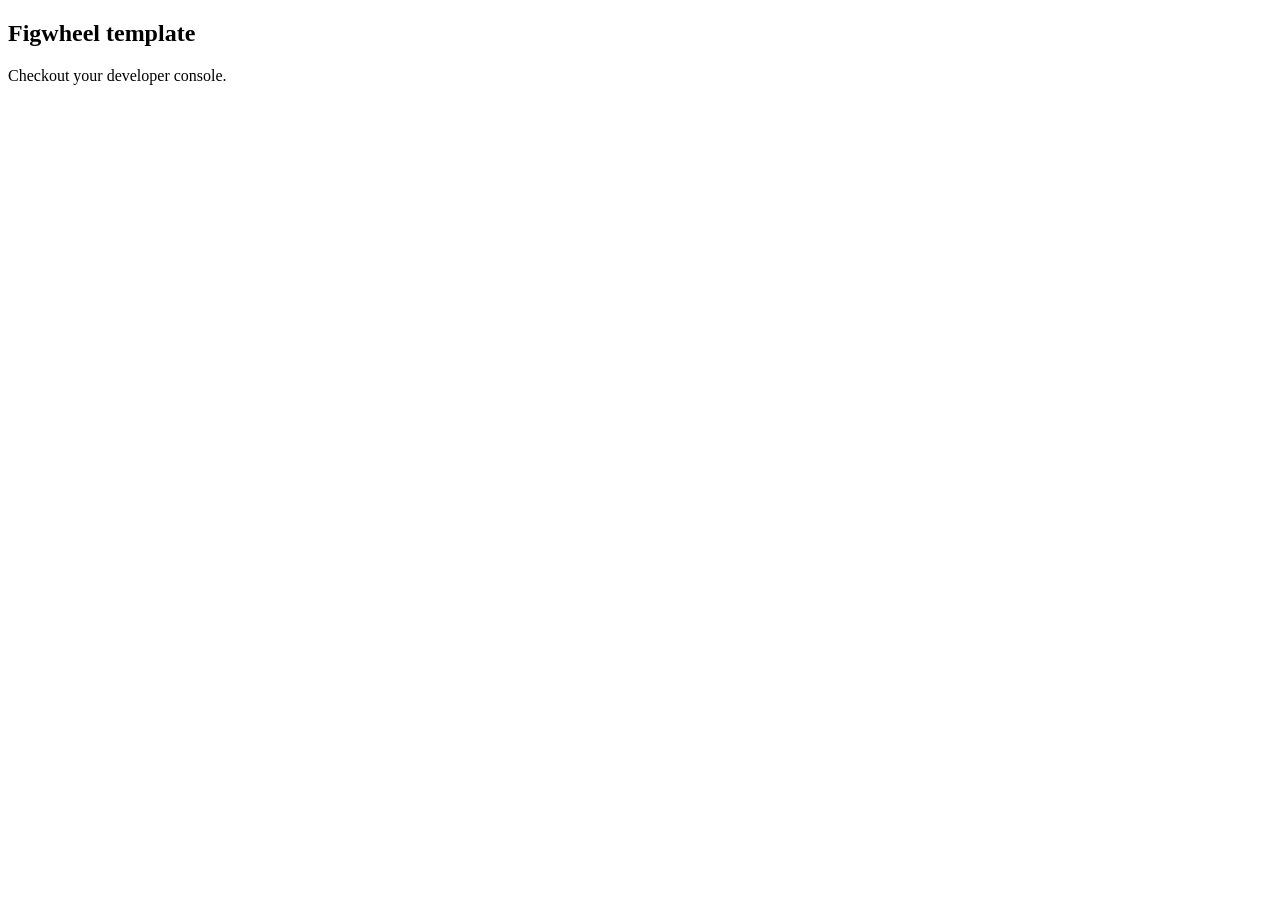
==== resources/public/index.html @ 2e17568a "Init" ====
<!DOCTYPE html>
<html>
  <head>
    <meta charset="UTF-8">
    <meta name="viewport" content="width=device-width, initial-scale=1">
    <link href="css/style.css" rel="stylesheet" type="text/css">
  </head>
  <body>
    <div id="app">
      <h2>Figwheel template</h2>
      <p>Checkout your developer console.</p>
    </div>
    <script src="js/compiled/towerbattles.js" type="text/javascript"></script>
  </body>
</html>
---- resources/public/css/style.css ----
/* some style */
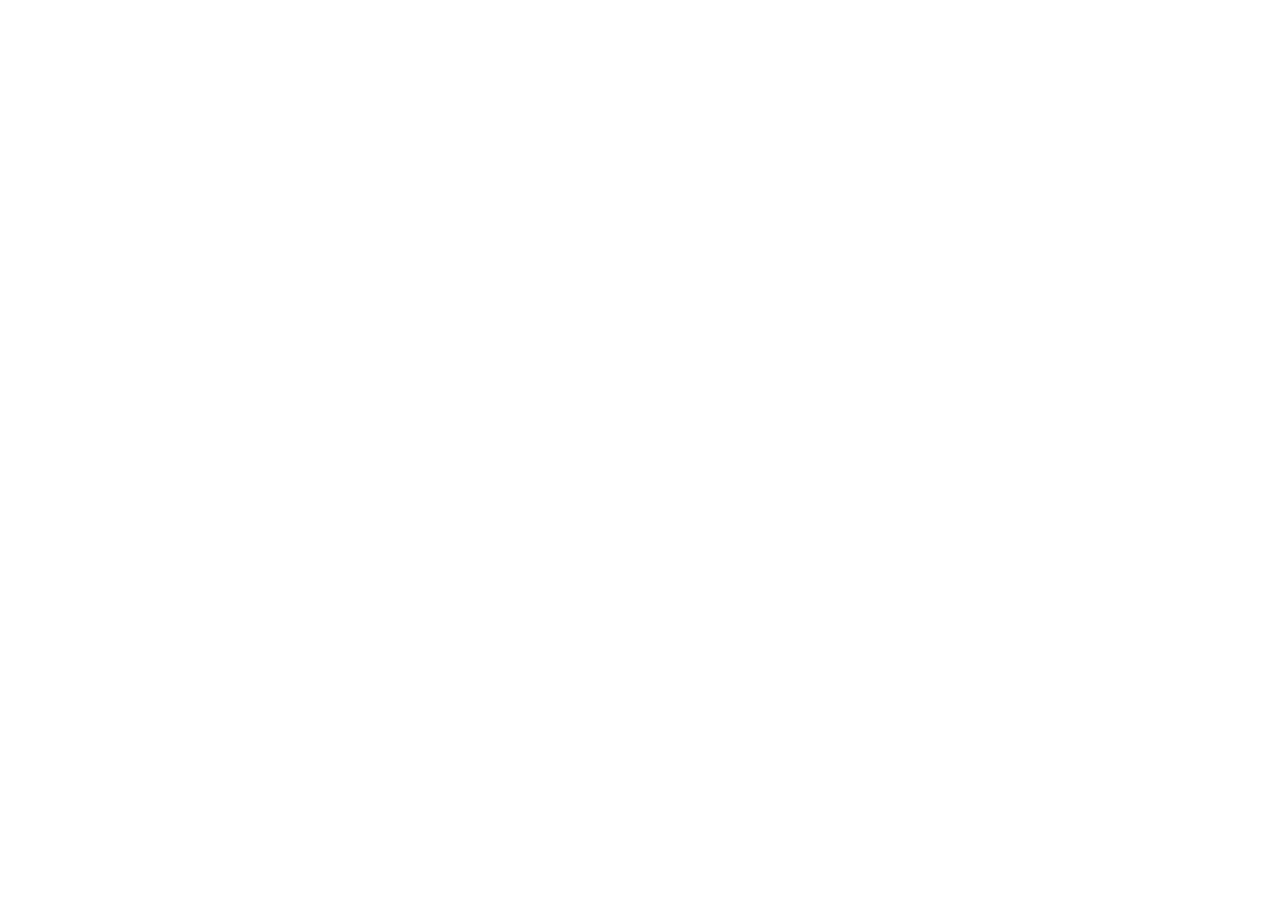
==== commit 296f6114: "Game board" ====
--- a/resources/public/index.html
+++ b/resources/public/index.html
@@ -7,8 +7,6 @@
   </head>
   <body>
     <div id="app">
-      <h2>Figwheel template</h2>
-      <p>Checkout your developer console.</p>
     </div>
     <script src="js/compiled/towerbattles.js" type="text/javascript"></script>
   </body>
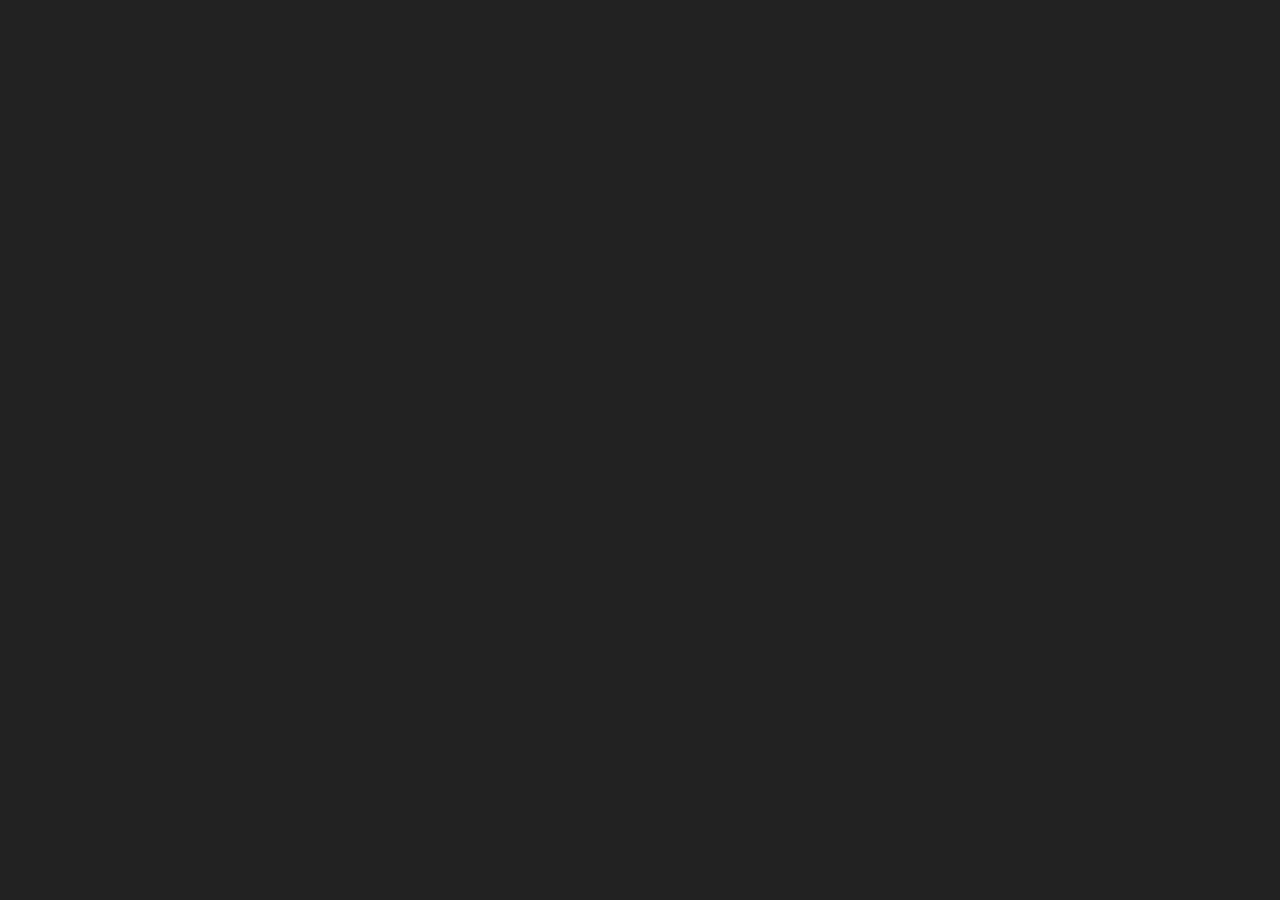
==== commit 54f3e92c: "Some help texts and styling" ====
--- a/resources/public/index.html
+++ b/resources/public/index.html
@@ -3,6 +3,7 @@
   <head>
     <meta charset="UTF-8">
     <meta name="viewport" content="width=device-width, initial-scale=1">
+    <link href="https://fonts.googleapis.com/css?family=Asap:400,500" rel="stylesheet">
     <link href="css/style.css" rel="stylesheet" type="text/css">
   </head>
   <body>
--- a/resources/public/css/style.css
+++ b/resources/public/css/style.css
@@ -1,2 +1,92 @@
-/* some style */
+/* vars */
+/* resets */
+html {
+  box-sizing: border-box; }
 
+*, *::before, *::after {
+  box-sizing: inherit; }
+
+/* basic */
+body {
+  font-family: 'Asap', sans-serif;
+  background: #222;
+  min-height: 100vh;
+  margin: 0;
+  display: flex; }
+
+h1, h2, h3, h4, h5, h6 {
+  margin-top: 0; }
+
+ul {
+  margin: 0;
+  padding-left: 1rem; }
+
+/* game */
+#app {
+  flex: 1;
+  display: flex; }
+
+table.game-board {
+  border-spacing: 0; }
+
+.game-board__cell {
+  background: #eee;
+  width: 25px;
+  height: 25px;
+  border: 1px solid #222;
+  cursor: pointer; }
+  .game-board__cell:hover {
+    border: 2px solid #8CC9FF; }
+
+.game-board__cell--empty:hover {
+  background: #bfe1ff; }
+
+.game-board__cell--tower {
+  background: #666; }
+  .game-board__cell--tower:hover {
+    background: #666; }
+
+.game-board__cell--selected {
+  border: 2px solid #8CC9FF;
+  background: #bfe1ff; }
+
+.game-board__cell--selected-remove {
+  border: 2px solid #AA1313;
+  background: #cc8181; }
+
+.game-board__cell--route {
+  background: green; }
+
+.game-board__start {
+  height: 10px;
+  background: #488948;
+  border: 1px solid #222; }
+
+.game-board__end {
+  height: 10px;
+  background: #AA1313;
+  border: 1px solid #222; }
+
+.game-view {
+  flex: 1;
+  display: flex;
+  flex-direction: column; }
+
+.board-container {
+  flex: 1;
+  display: flex;
+  align-items: center;
+  justify-content: center; }
+
+.menu {
+  height: 30%;
+  background: #111;
+  color: #fff;
+  display: flex;
+  flex-direction: row; }
+  .menu > div {
+    padding: 1rem;
+    flex: 1;
+    border-right: 2px solid #222; }
+    .menu > div:last-child {
+      border: none; }
